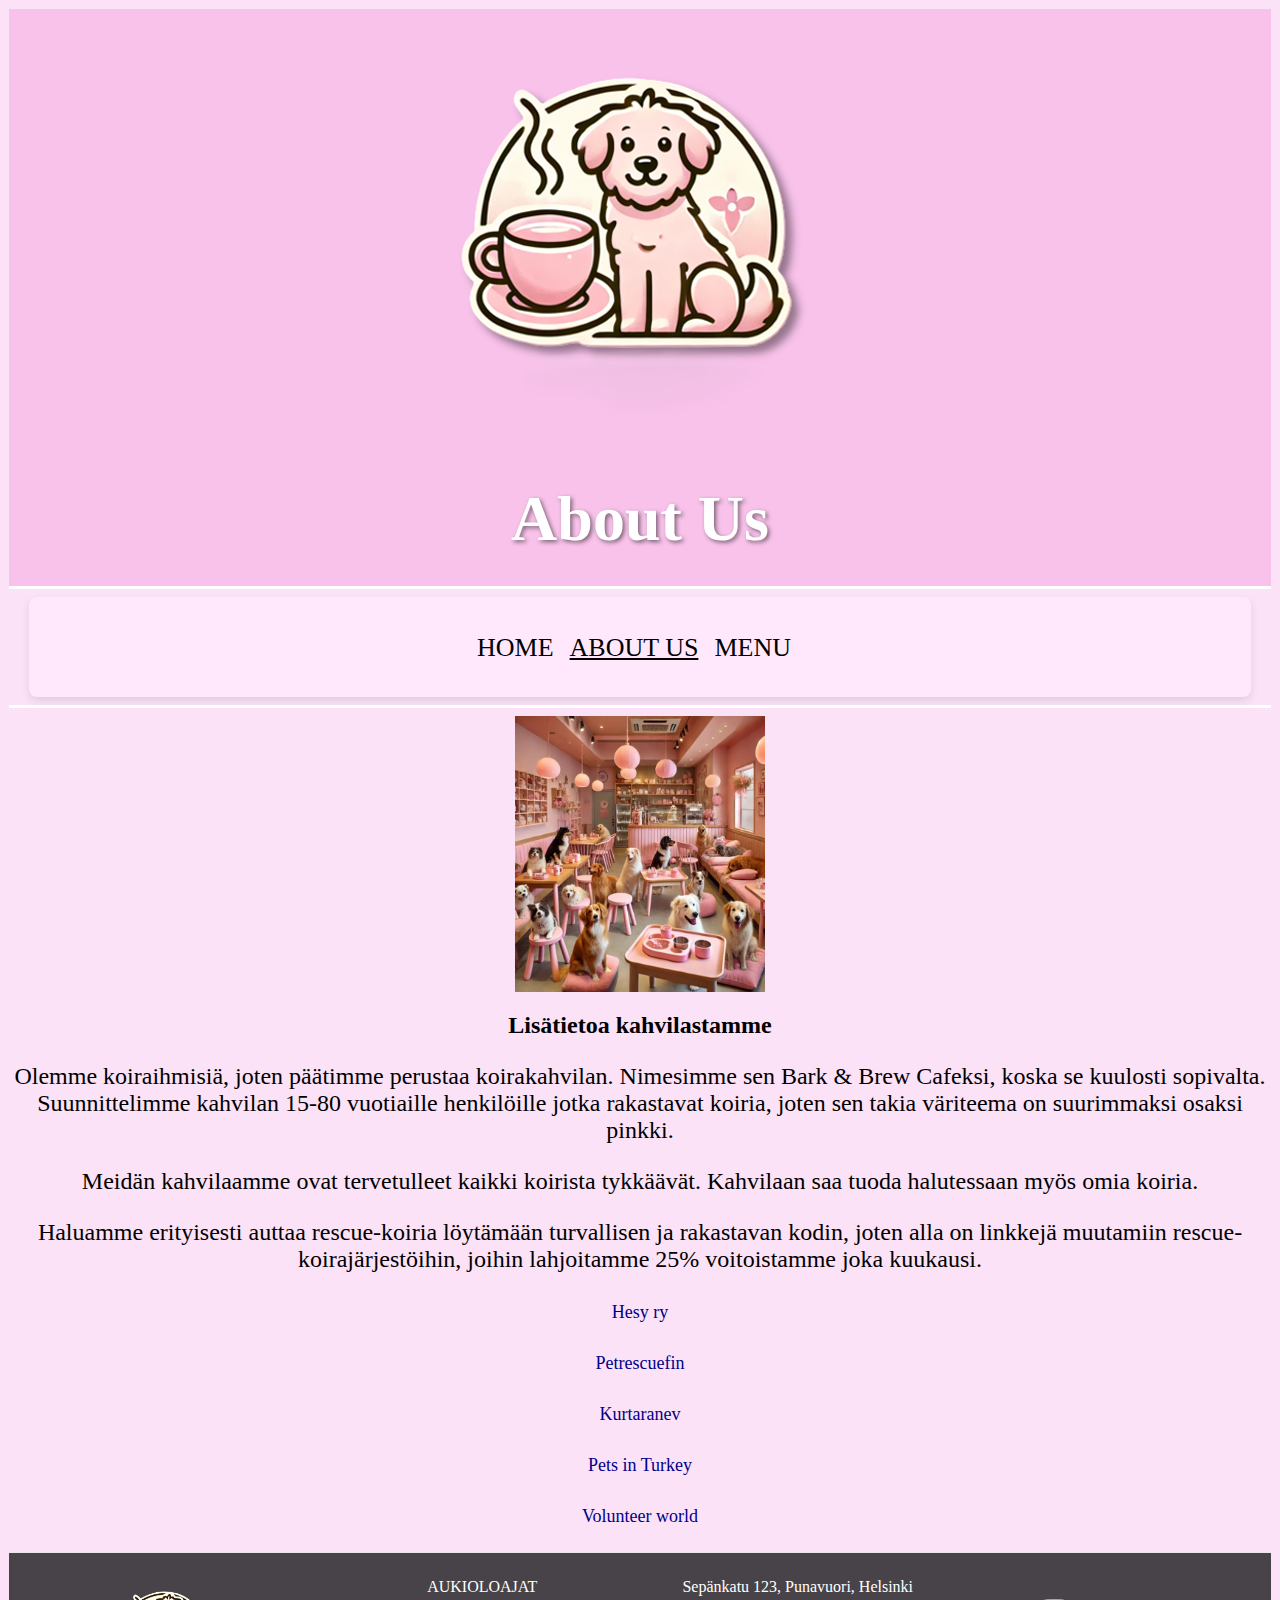
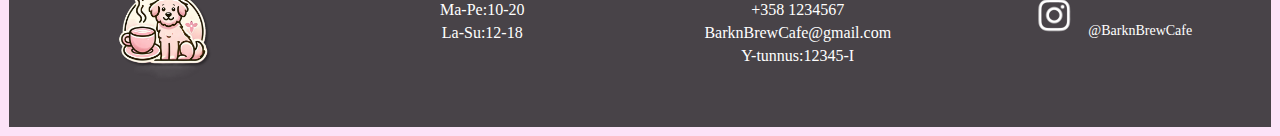
==== bnb/about us.html @ af905d5b "kolmas" ====
<!DOCTYPE html>
<!--html:5-->
<html lang="fi">
    <head>
        <meta charset="UTF-8">
        <link rel="stylesheet" href="about us.css">
        <meta name="viewport" content="width=device-width, initial-scale=1.0">
        <title>Bark&BrewCafe About us</title>

    </head>
    <body>
        <header class="header">
            <img src="barknbrewlogo2.png" alt="logo3">
        <h1>
            About Us
        </h1>
        <hr>
    </header>
    <nav>
        <p class="nav">
            <center>
                <a style="font-size: 26px;" href="https://bhq695.github.io/BarknBrewCafe/">HOME</a> &nbsp;&nbsp;
                <a style="font-size: 26px;" href="https://bhq695.github.io/BarknBrewCafe/aboutus.html" class="active">ABOUT US</a> &nbsp;&nbsp;
                <a style="font-size: 26px;" href="https://bhq695.github.io/BarknBrewCafe/menu.html">MENU</a> &nbsp;&nbsp;
            </center>
        </p>
    </nav>
    <hr>
    <img class="kuvakahvilasta" src="kuva kahvilasta.jpg" alt="kuva kahvilasta">
        <h2>
            Lisätietoa kahvilastamme
        </h2>
        <p>Olemme koiraihmisiä, joten päätimme perustaa koirakahvilan. Nimesimme sen Bark & Brew Cafeksi, koska se kuulosti sopivalta. Suunnittelimme kahvilan 15-80 vuotiaille henkilöille jotka rakastavat koiria, joten sen takia väriteema on suurimmaksi osaksi pinkki.</p>
        <p>Meidän kahvilaamme ovat tervetulleet kaikki koirista tykkäävät. Kahvilaan saa tuoda halutessaan myös omia koiria.</p>
        <p>Haluamme erityisesti auttaa rescue-koiria löytämään turvallisen ja rakastavan kodin, joten alla on linkkejä muutamiin rescue-koirajärjestöihin, joihin lahjoitamme 25% voitoistamme joka kuukausi.</p>
        <p><a class="hesy" href="https://www.hesy.fi/helsinki-humane-society-hesy-ry/">Hesy ry</a></p>

        <p><a class="prf" href="https://www.petrescuefin.fi">Petrescuefin</a></p>

        <p><a class="kurt" href="https://en.kurtaranev.org">Kurtaranev</a></p>

        <p><a class="pit" href="https://www.petsinturkey.org">Pets in Turkey</a></p>

        <p><a class="world" href="https://www.volunteerworld.com/en/volunteer-abroad/dog-rescue-costa-ri-ca?gad_source=1&gbraid=0AAAAABiBM81KT0hTzI8C_hlQGg6dqxZlN&gclid=EAIaIQobChMImYCGu8fJiAMVFBiiAx19tgN0EAAYASAAEgLRxPD_BwE">Volunteer world</a></p>

        <footer>
            <div class="footer-section footer media">
                <img class="footerlogo"src="barknbrewlogo2.png" alt="barknbrewlogo2">
            </div>
            <div class="footer-section aukiolofooter">
                <p>AUKIOLOAJAT</p>
                <p>Ma-Pe:10-20</p>
                <p>La-Su:12-18</p>
            </div>
            <div class="footer-section footerinformation">
                <p>Sepänkatu 123, Punavuori, Helsinki</p>
                <p>+358 1234567 </p>
                <p>BarknBrewCafe@gmail.com</p>
                <p>Y-tunnus:12345-I</p> 
            </div>
            <div class="footer-section footerinstagram">
                <img class="iglogo" src="iglogo3.png" alt="iglogo">
                <p class="username">@BarknBrewCafe</p>
            </div>
        </footer>
    </body>
</html>
---- bnb/about us.css ----
body {
    background-color: #fce2f7;
    font-family: Cambria, Cochin, Georgia, Times, 'Times New Roman', serif;
    text-align: center;
    padding:1px;
}
h1 {
    background-color: #f8c2ea;
    padding: 0px;
    margin-top: 20px;
    font-size: 400%;
    margin-bottom: 30px;
    text-shadow: 2px 2px 4px rgba(0, 0, 0, 0.5);
    color:#ffffff;
}
p {
    font-size: 24px;
}
.header{
    background-color: #f8c2ea;
}
hr {
    border: none;
    color: rgb(255, 255, 255);
    background-color: rgb(255, 255, 255);
    height: 3px;
}
nav {
    color: black;
    background-color: #ffe8fb;
    padding:10px;
    box-shadow: 0 4px 8px rgba(0, 0, 0, 0.1);
    border-radius: 8px;
    margin:0 20px;
}
.nav{
    font-size: 26px;
    padding-bottom:0px;
    color: #000000;
    margin-bottom: 10px;
}
nav a{
    font-size: 26px;
}
a {
    color: #000000;
    border:none;
    text-decoration: none;
}
a:hover{
    text-decoration: underline;
}
.active {
    text-decoration: underline;
}
.img {
    display:block;
    width: 200px;
    align-content: center;
    margin:0 auto;
    margin-bottom: -40px;
}
.kuvakahvilasta{
    display:block;
    width: 250px;
    align-content: center;
    margin-left: auto;
    margin-right: auto;

}
.hesy:link {
    color:darkblue;
    font-size: 18px;
}
.hesy:visited {
    color:rgb(226, 14, 25);
    
}
.hesy:hover {
    color:rgb(235, 12, 197);
    background-color: black;
    font-size: 20px;    
}
.hesy:active {
    color:rgb(59, 8, 5);
            
}
.prf:link {
    color:darkblue;
    font-size: 18px;            
}
.prf:visited {
    color:rgb(226, 14, 25);
                    
}
.prf:hover {
    color:rgb(235, 12, 197);
    background-color: black;
    font-size: 20px;                    
}
.prf:active {
    color:rgb(59, 8, 5);
                            
}
.kurt:link {
    color:darkblue;
    font-size: 18px;                            
}
.kurt:visited {
    color:rgb(226, 14, 25);
                                    
}
.kurt:hover {
    color:rgb(235, 12, 197);
    background-color: black;
    font-size:20px;                                    
}
.kurt:active {
    color:rgb(59, 8, 5);
                                            
}
.pit:link {
    color:darkblue;
    font-size:18px;                                            
}
.pit:visited {
    color:rgb(226, 14, 25);
                                                    
}
.pit:hover {
    color:rgb(235, 12, 197);
    background-color: black;
    font-size:20px;                                                    
}
.pit:active {
    color:rgb(59, 8, 5);
                                                            
}
.world:link {
    color:darkblue;
    font-size:18px;                                                            
}
.world:visited {
    color:rgb(226, 14, 25);
                                                                    
}
.world:hover {
    color:rgb(235, 12, 197);
    background-color: black;
    font-size:20px;                                                                    
}
.world:active {
    color:rgb(59, 8, 5);
                                                                            
}
footer {
    background-color: rgb(72, 67, 72);
    color: white;
    padding: 20px 0; /* Adjust padding as needed */
    text-align: center;
    border-top: 1px solid #e7e7e7;
    display: flex;
    flex-wrap: wrap;
    justify-content: space-around;
}

footer p {
    font-size: 16px;
    margin: 5px 0;
}

.footer-section {
    margin-bottom: 10px;
    flex: 1 1 200px;
    min-width: 150px;
}

.footerinformation img, .footermedia img {
    width: 30px;
    height: 30px;
}

.footerlogo {
    width: 120px;
    height: 120px;
}

.iglogo {
    width: 40px;
    height: 40px;
}

.username {
    display: inline-block;
    margin-top: 50px;
    margin-left: 10px;
    font-size: 14px;
    color: #fff;
}
.responsive{
    padding:0;
    width:24.99999%;
}
@media only screen and (max-width:768px) {
    .responsive {
        width:49.99999%;
        margin:6px 0;
    }
}
@media only screen and (max-width:500px) {
    .responsive {
        width:100%;
    }
}
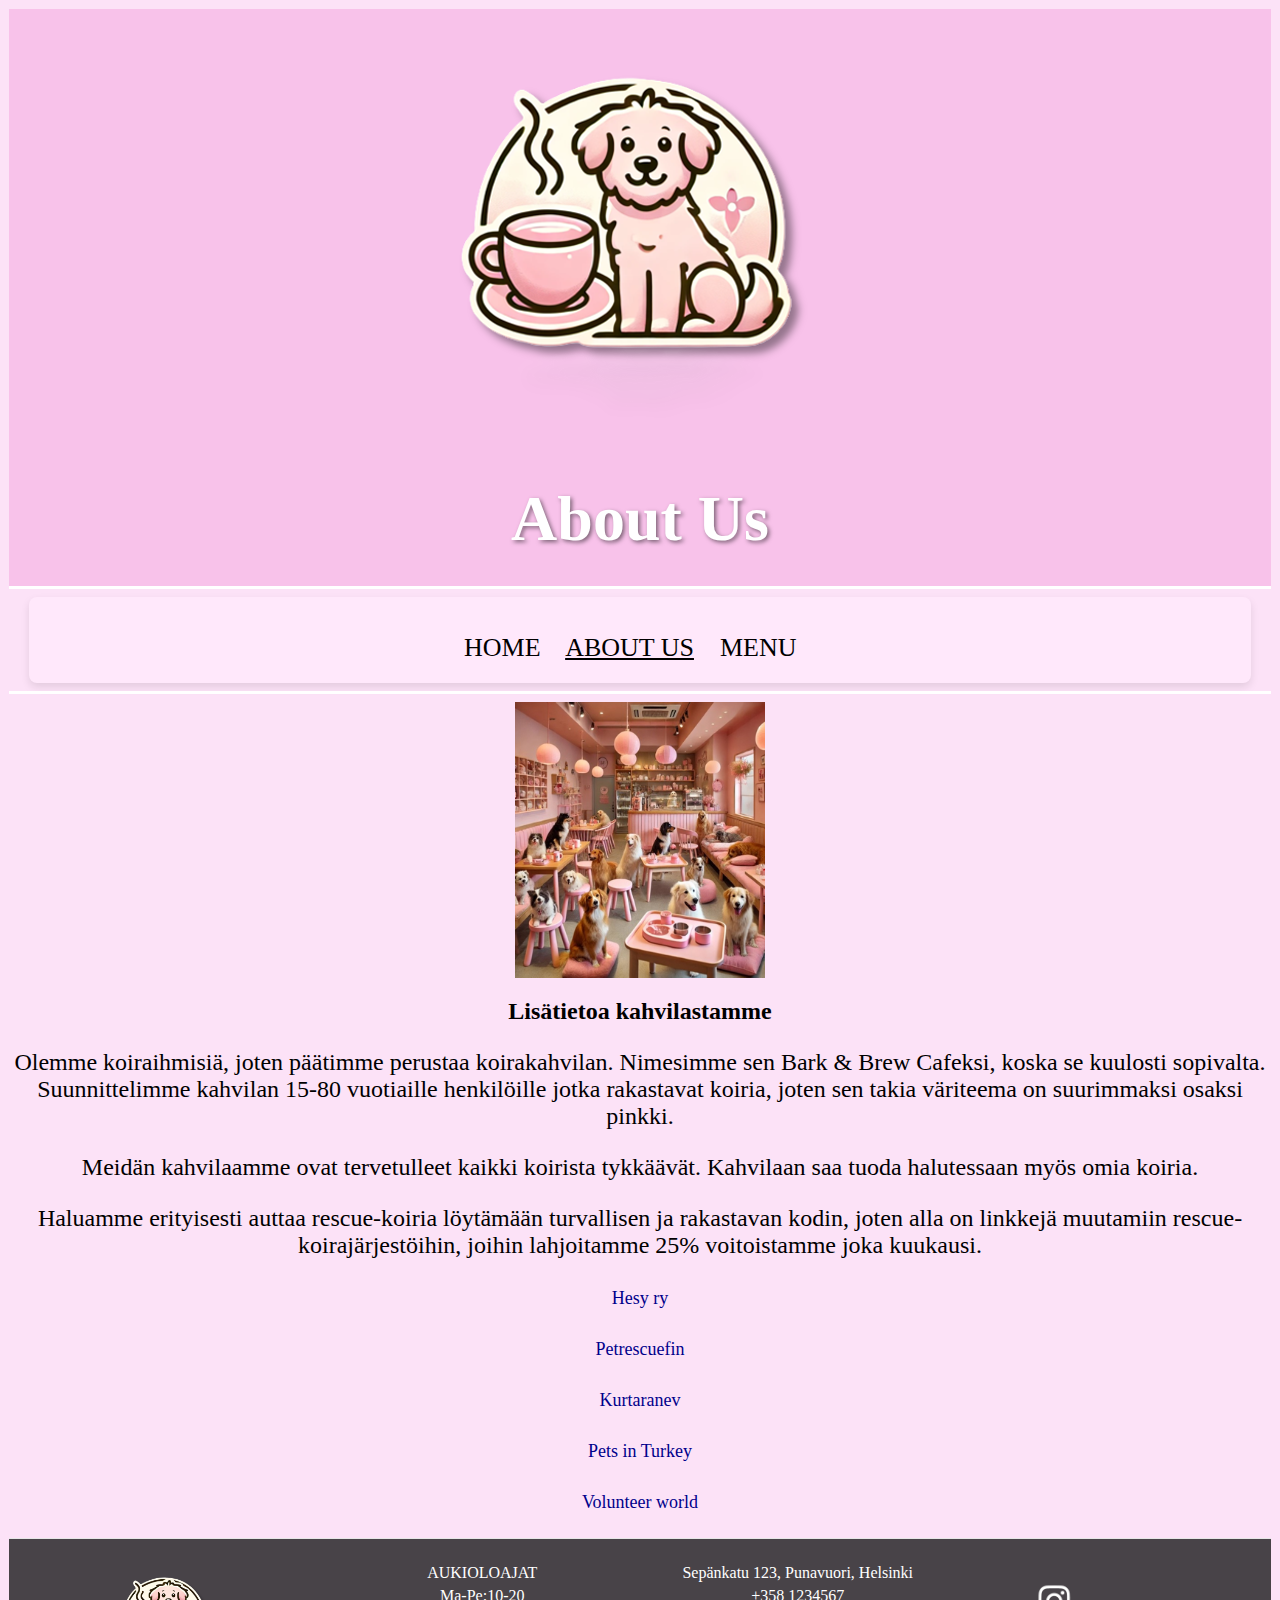
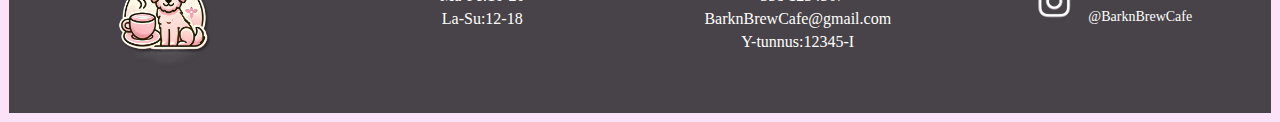
==== commit 8c24a258: "hg" ====
--- a/bnb/about us.html
+++ b/bnb/about us.html
@@ -17,12 +17,10 @@
         <hr>
     </header>
     <nav>
-        <p class="nav">
-            <center>
-                <a style="font-size: 26px;" href="https://bhq695.github.io/BarknBrewCafe/">HOME</a> &nbsp;&nbsp;
-                <a style="font-size: 26px;" href="https://bhq695.github.io/BarknBrewCafe/aboutus.html" class="active">ABOUT US</a> &nbsp;&nbsp;
-                <a style="font-size: 26px;" href="https://bhq695.github.io/BarknBrewCafe/menu.html">MENU</a> &nbsp;&nbsp;
-            </center>
+        <p class="nav">    
+                <a style="font-size: 26px;" href="https://bhq695.github.io/bnb/">HOME</a> &nbsp;&nbsp;
+                <a style="font-size: 26px;" href="https://bhq695.github.io/bnb/aboutus.html" class="active">ABOUT US</a> &nbsp;&nbsp;
+                <a style="font-size: 26px;" href="https://bhq695.github.io/bnb/menu.html">MENU</a> &nbsp;&nbsp;
         </p>
     </nav>
     <hr>
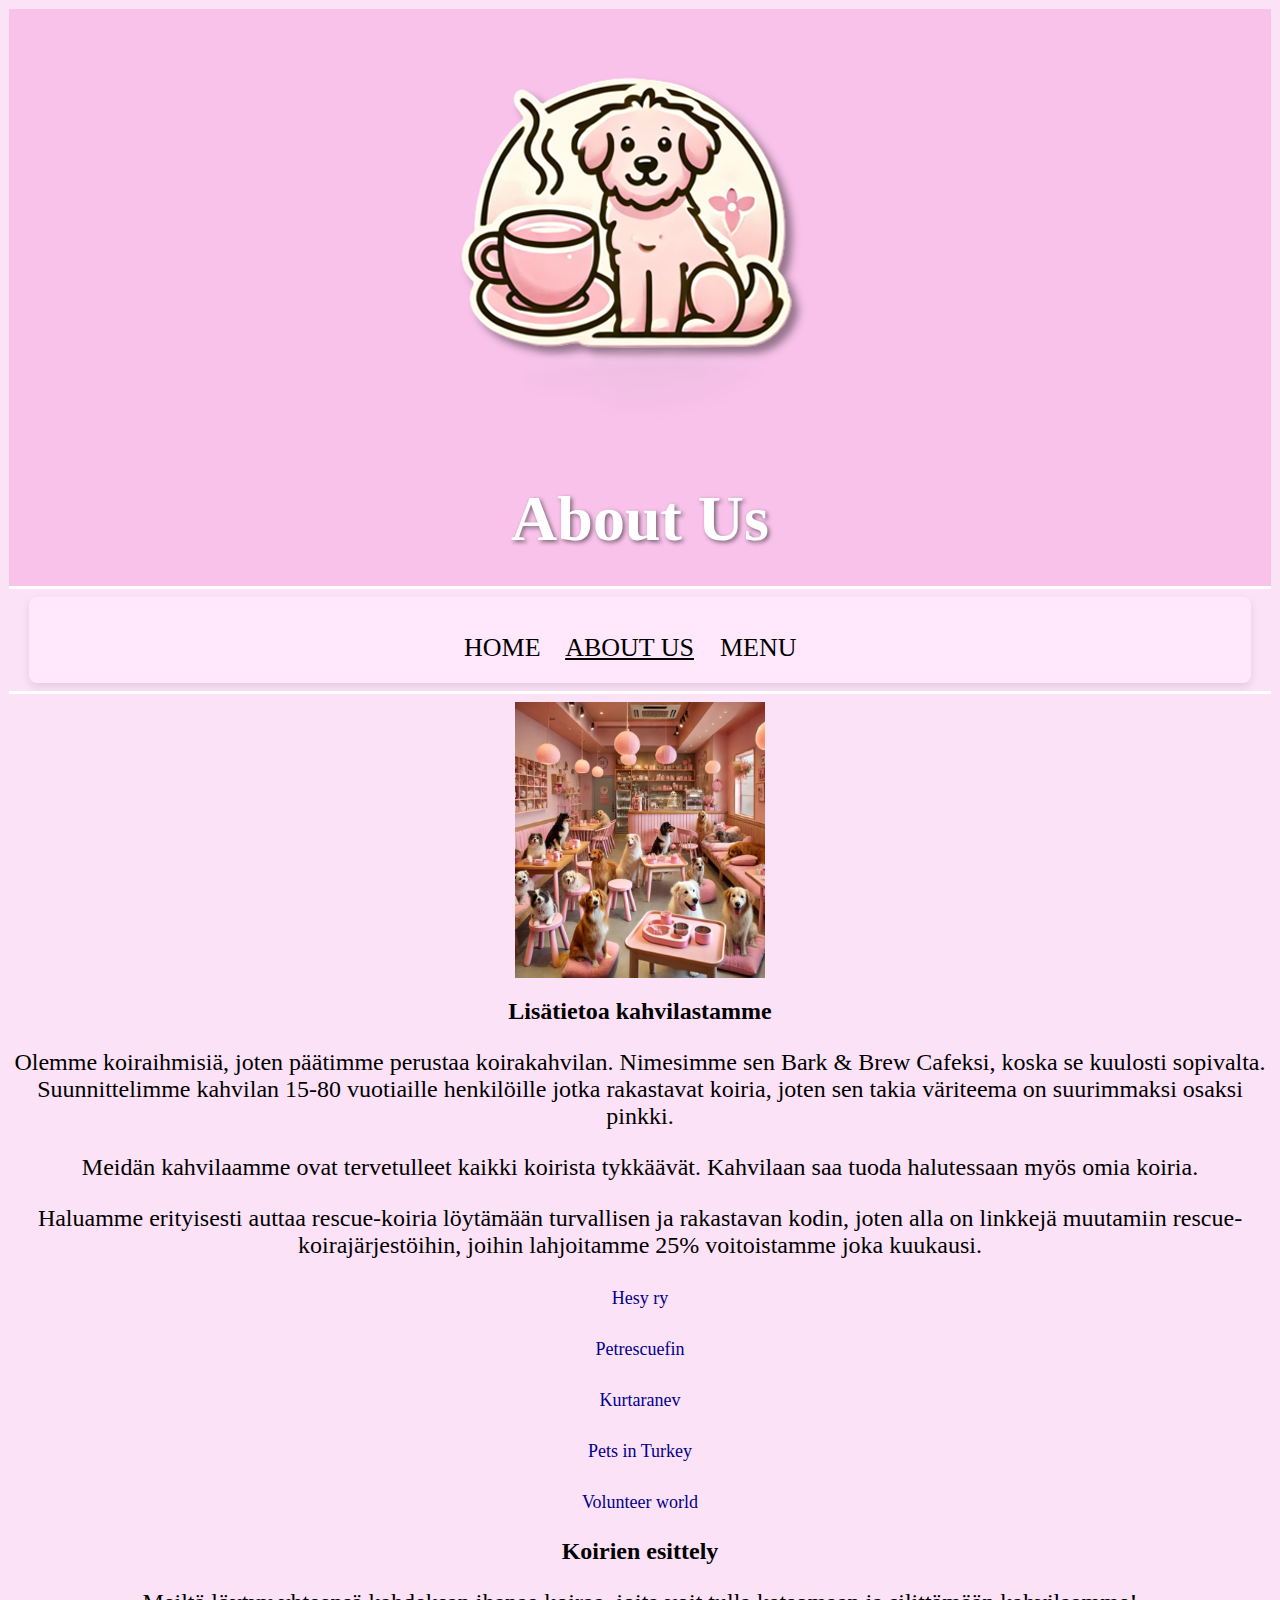
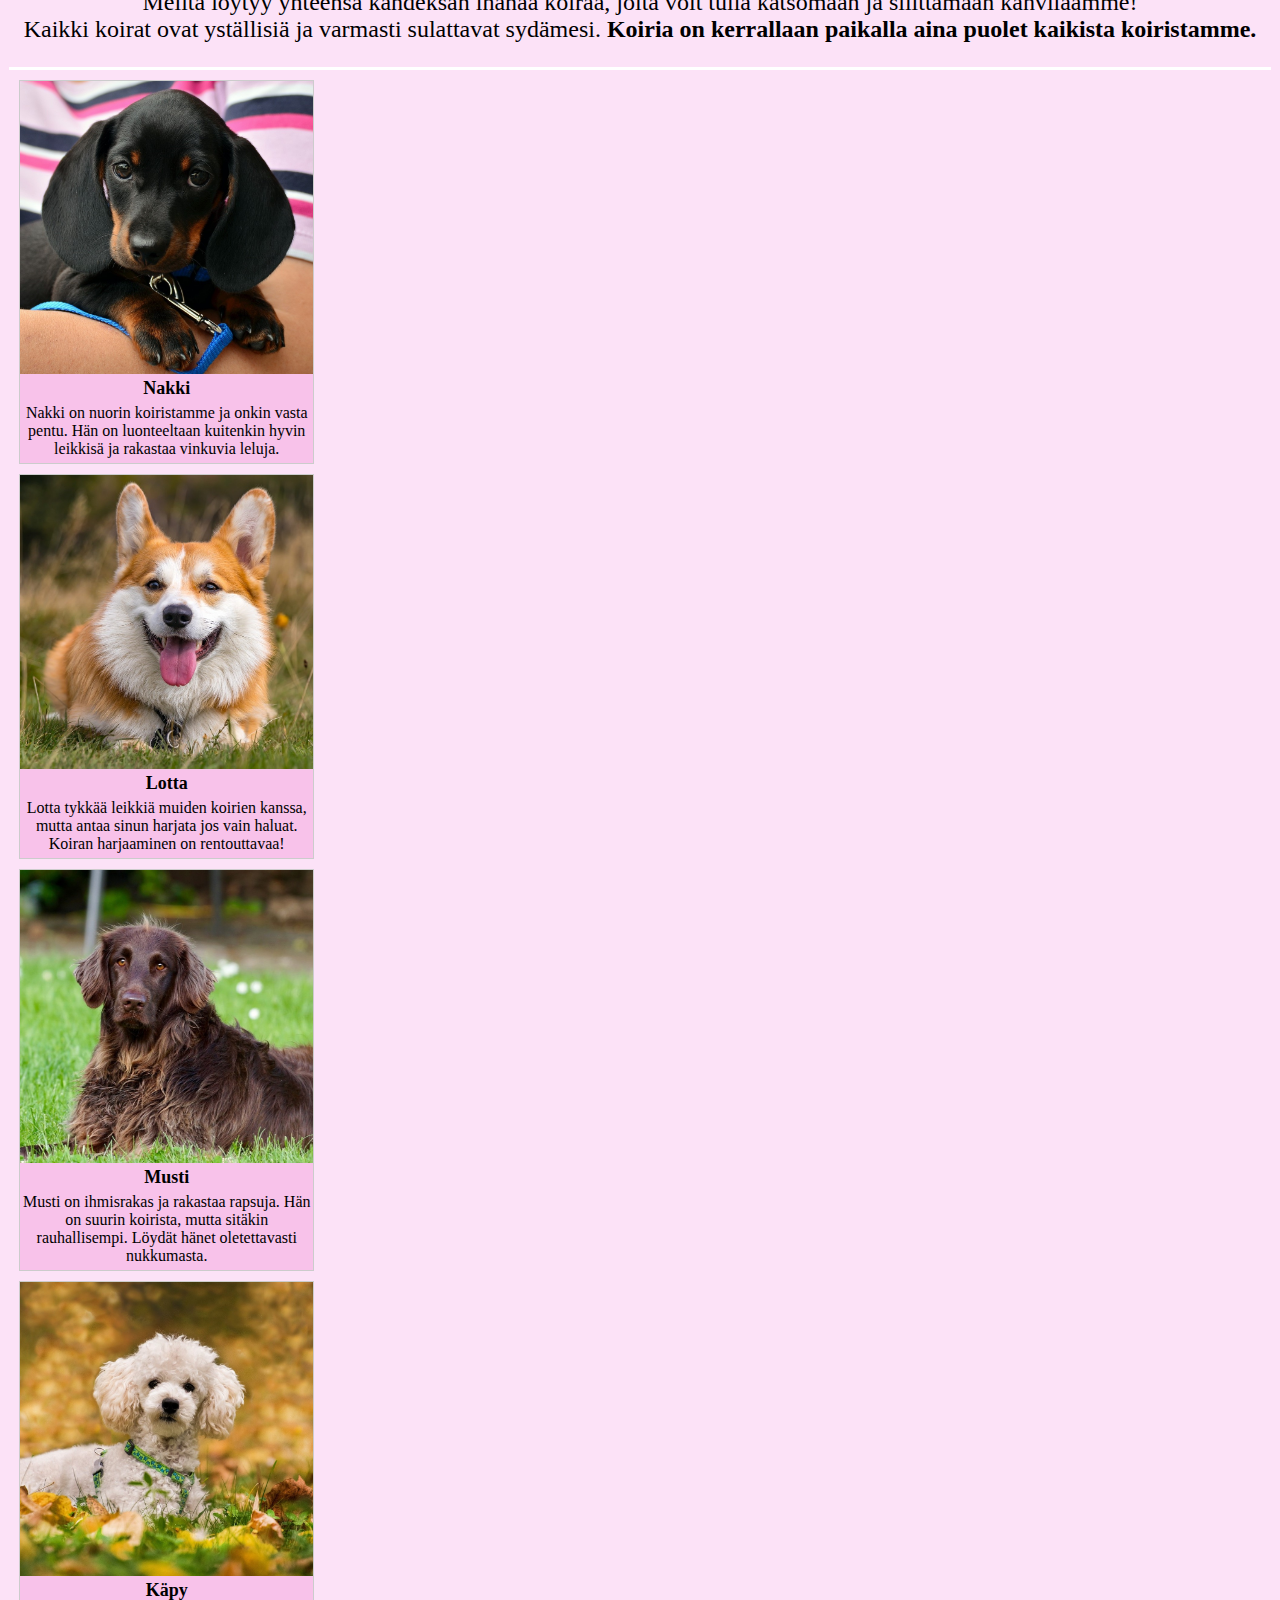
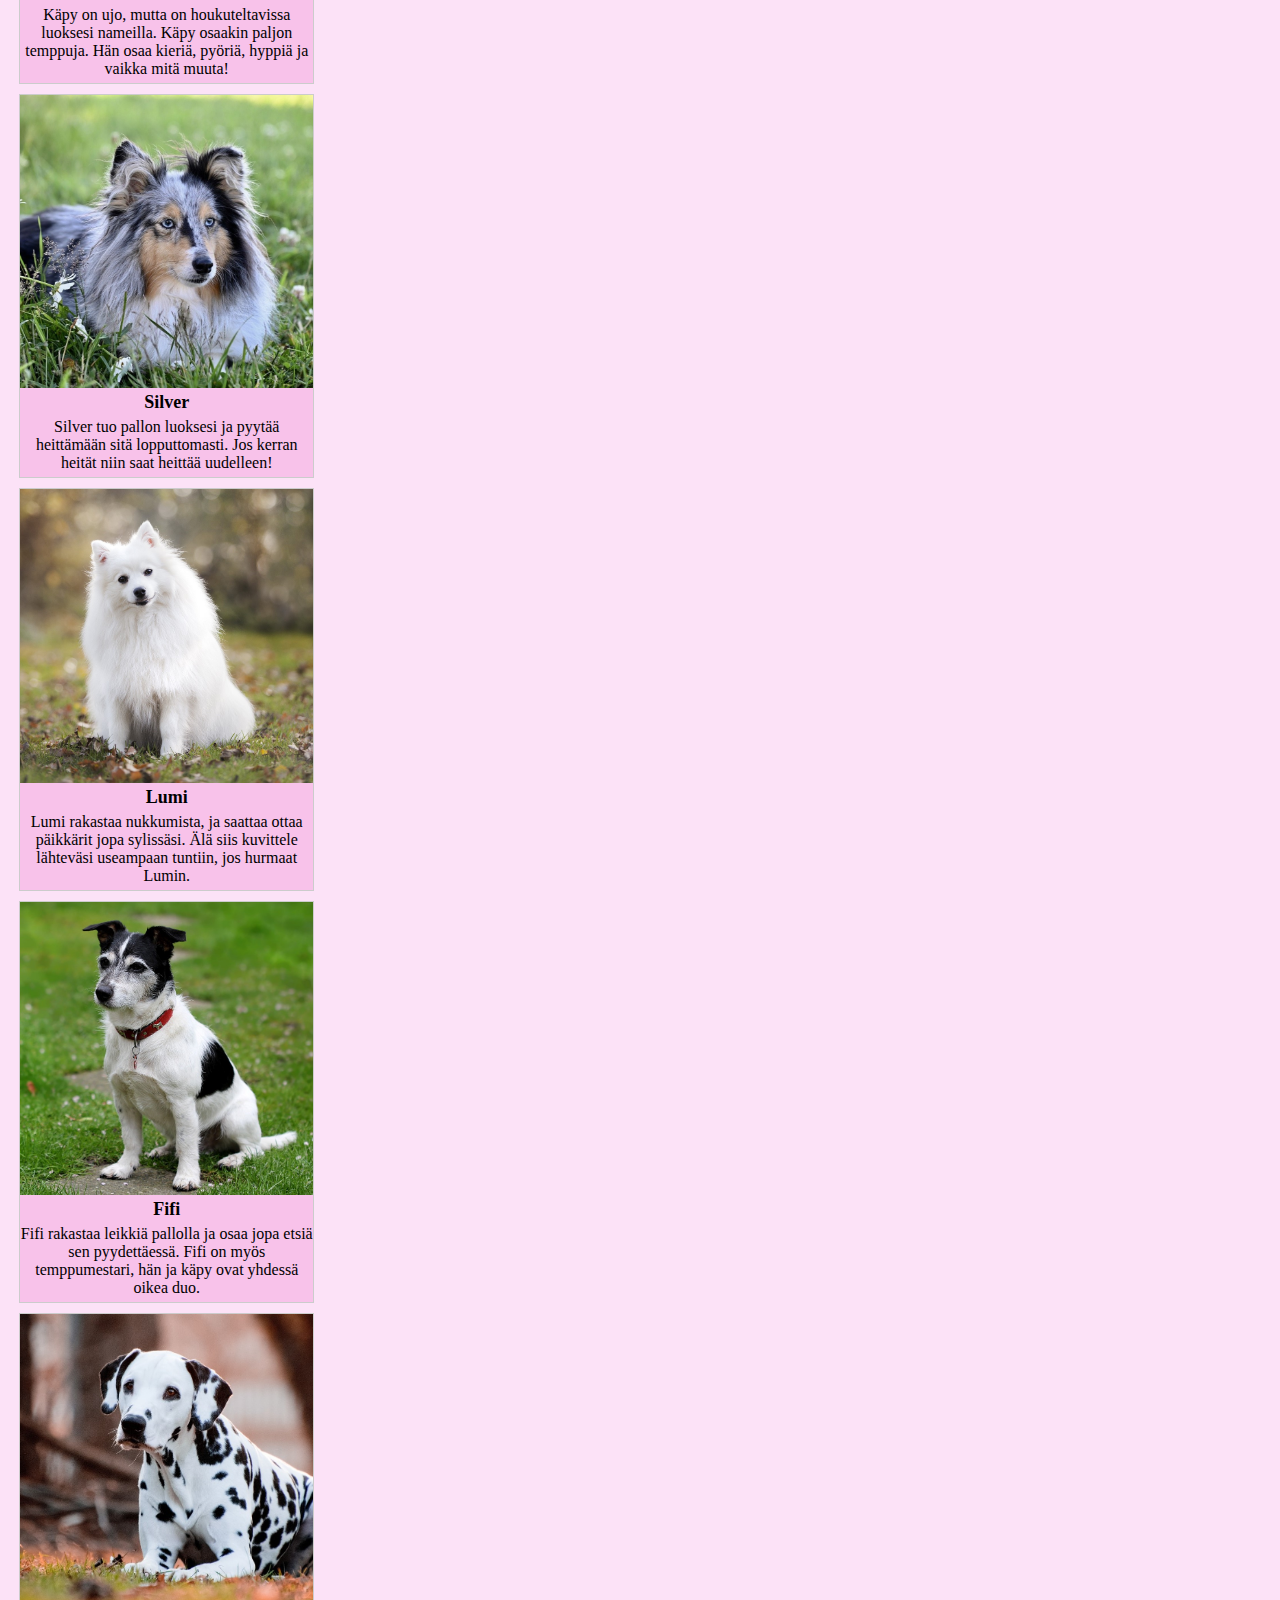
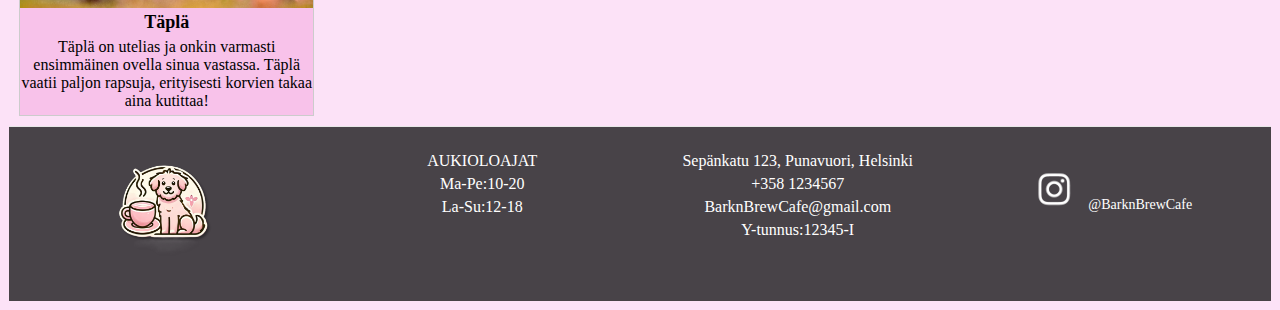
==== commit 8ad53c90: "gygyj" ====
--- a/bnb/about us.html
+++ b/bnb/about us.html
@@ -4,6 +4,7 @@
     <head>
         <meta charset="UTF-8">
         <link rel="stylesheet" href="about us.css">
+        <link rel="icon" href="barknbrewlogo.png" type="image/png">
         <meta name="viewport" content="width=device-width, initial-scale=1.0">
         <title>Bark&BrewCafe About us</title>
 
@@ -18,8 +19,8 @@
     </header>
     <nav>
         <p class="nav">    
-                <a style="font-size: 26px;" href="https://bhq695.github.io/bnb/">HOME</a> &nbsp;&nbsp;
-                <a style="font-size: 26px;" href="https://bhq695.github.io/bnb/aboutus.html" class="active">ABOUT US</a> &nbsp;&nbsp;
+                <a style="font-size: 26px;" href="https://bhq695.github.io/bnb/index.html">HOME</a> &nbsp;&nbsp;
+                <a style="font-size: 26px;" href="https://bhq695.github.io/bnb/about us.html" class="active">ABOUT US</a> &nbsp;&nbsp;
                 <a style="font-size: 26px;" href="https://bhq695.github.io/bnb/menu.html">MENU</a> &nbsp;&nbsp;
         </p>
     </nav>
@@ -40,6 +41,100 @@
         <p><a class="pit" href="https://www.petsinturkey.org">Pets in Turkey</a></p>
 
         <p><a class="world" href="https://www.volunteerworld.com/en/volunteer-abroad/dog-rescue-costa-ri-ca?gad_source=1&gbraid=0AAAAABiBM81KT0hTzI8C_hlQGg6dqxZlN&gclid=EAIaIQobChMImYCGu8fJiAMVFBiiAx19tgN0EAAYASAAEgLRxPD_BwE">Volunteer world</a></p>
+
+        <h2 class="otsikko">Koirien esittely</h2>
+        <p> Meiltä löytyy yhteensä kahdeksan ihanaa koiraa,
+          joita voit tulla katsomaan ja silittämään kahvilaamme!<br>
+          Kaikki koirat ovat yställisiä ja varmasti sulattavat sydämesi.
+         <strong>Koiria on kerrallaan paikalla aina puolet kaikista koiristamme.</strong>
+        </p>
+    
+        <hr>
+    
+          <div class="responsive">
+            <div class="gallery">
+                <img src="koira1.jpg" alt="koira1" width="400" height="400">
+              <div class="nimi"> Nakki</div>
+              <div class="desc">Nakki on nuorin koiristamme 
+                ja onkin vasta pentu. Hän on luonteeltaan kuitenkin hyvin leikkisä 
+              ja rakastaa vinkuvia leluja.</div>
+            </div>
+          </div>
+          
+          
+          <div class="responsive">
+            <div class="gallery">
+                <img src="koira2.jpg" alt="koira2" width="400" height="400">
+              <div class="nimi"> Lotta</div>
+              <div class="desc"> Lotta tykkää leikkiä muiden koirien kanssa,
+                 mutta antaa sinun harjata jos vain haluat.
+                  Koiran harjaaminen on rentouttavaa!</div>
+            </div>
+          </div>
+    
+          <div class="responsive">
+            <div class="gallery">
+                <img src="koira3.jpg" alt="koira3" width="400" height="400">
+              <div class="nimi"> Musti</div>
+              <div class="desc"> Musti on ihmisrakas ja rakastaa rapsuja.
+              Hän on suurin koirista, mutta sitäkin rauhallisempi.
+            Löydät hänet oletettavasti nukkumasta.</div>
+            </div>
+          </div>
+      
+          <div class="responsive">
+            <div class="gallery">
+                <img src="koira4.jpg" alt="koira4" width="400" height="400">
+              <div class="nimi"> Käpy</div>
+              <div class="desc"> Käpy on ujo, mutta on houkuteltavissa
+                 luoksesi nameilla. Käpy osaakin paljon temppuja.
+                Hän osaa kieriä, pyöriä, hyppiä ja vaikka mitä muuta!</div>
+            </div>
+          </div>
+    
+          <div class="responsive">
+            <div class="gallery">
+                <img src="koira5.jpg" alt="koira5" width="400" height="400">
+              <div class="nimi"> Silver</div>
+              <div class="desc"> Silver tuo pallon luoksesi
+                 ja pyytää heittämään sitä lopputtomasti.
+                  Jos kerran heität niin saat heittää uudelleen!</div>
+            </div>
+          </div>
+    
+          <div class="responsive">
+            <div class="gallery">
+                <img src="koira6.jpg" alt="koira6" width="400" height="400">
+              <div class="nimi"> Lumi</div>
+              <div class="desc">Lumi rakastaa nukkumista,
+                 ja saattaa ottaa päikkärit jopa sylissäsi.
+                 Älä siis kuvittele lähteväsi useampaan tuntiin, jos hurmaat
+                Lumin.</div>
+            </div>
+          </div>
+    
+          <div class="responsive">
+            <div class="gallery">
+                <img src="koira7.jpg" alt="koira7" width="400" height="400">
+              <div class="nimi"> Fifi</div>
+              <div class="desc"> Fifi rakastaa leikkiä pallolla
+                 ja osaa jopa etsiä sen pyydettäessä. Fifi on myös temppumestari,
+                 hän ja käpy ovat yhdessä oikea duo.
+                 </div>
+            </div>
+          </div>
+    
+          <div class="responsive">
+            <div class="gallery">
+                <img src="koira8.jpg" alt="koira8" width="400" height="400">
+              <div class="nimi"> Täplä</div>
+              <div class="desc">Täplä on utelias
+                 ja onkin varmasti ensimmäinen ovella sinua vastassa.
+                Täplä vaatii paljon rapsuja, erityisesti korvien takaa
+              aina kutittaa!</div>
+            </div>
+          </div>
+    
 
         <footer>
             <div class="footer-section footer media">
--- a/bnb/about us.css
+++ b/bnb/about us.css
@@ -153,6 +153,34 @@
     color:rgb(59, 8, 5);
                                                                             
 }
+div.gallery { 
+    border: 1px solid	 #ccc;
+    background-color: #f8c2ea;
+    display: table;
+    margin: 10px;
+    margin-left: 10px;
+    margin-right: 10px;
+}
+
+div.gallery img {
+    width: 100%;
+    height: auto;
+    max-width: 100%;
+}
+
+div.nimi {
+    margin-bottom: 0px;
+    font-size: 18px;
+    font-weight: bold;
+    text-align: center;
+}
+
+div.desc {
+    padding-bottom: 5px;
+    text-align: center;
+    margin-top: 5px;
+    font-size: 16px;
+}
 footer {
     background-color: rgb(72, 67, 72);
     color: white;
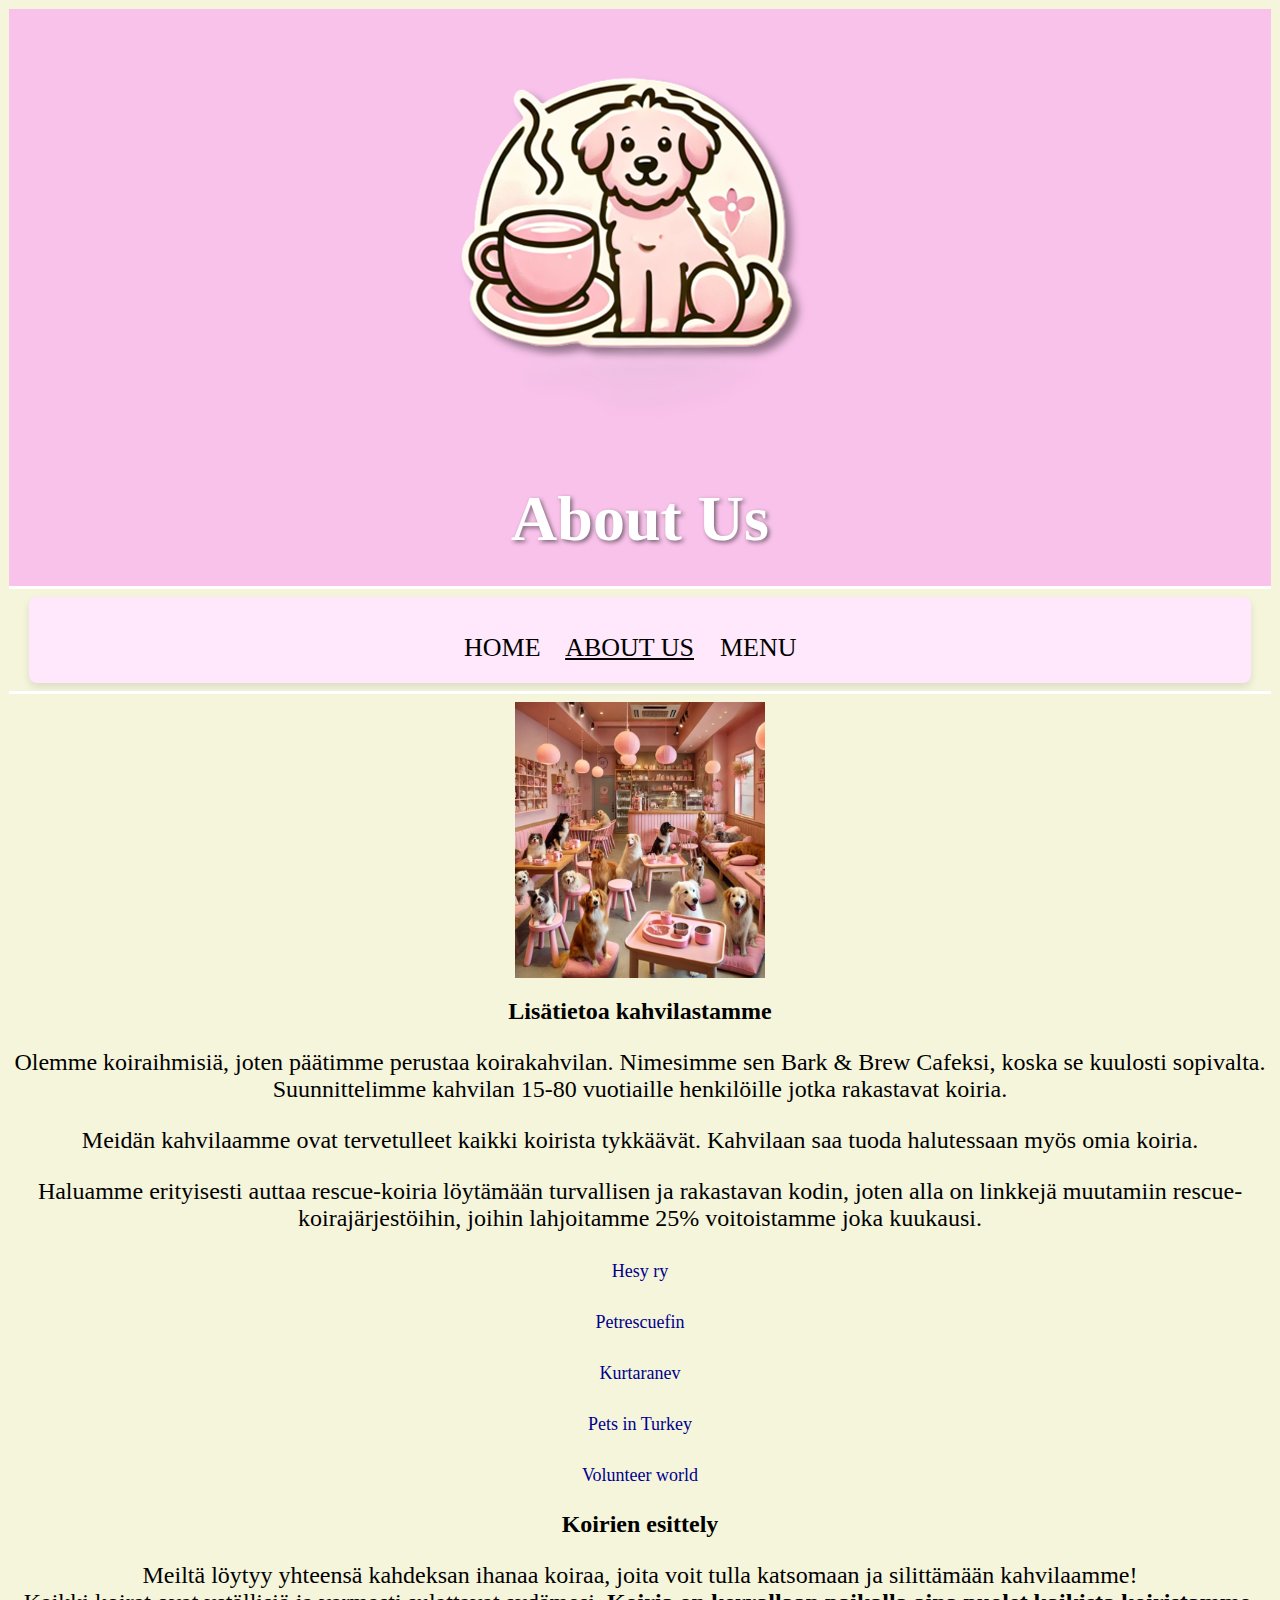
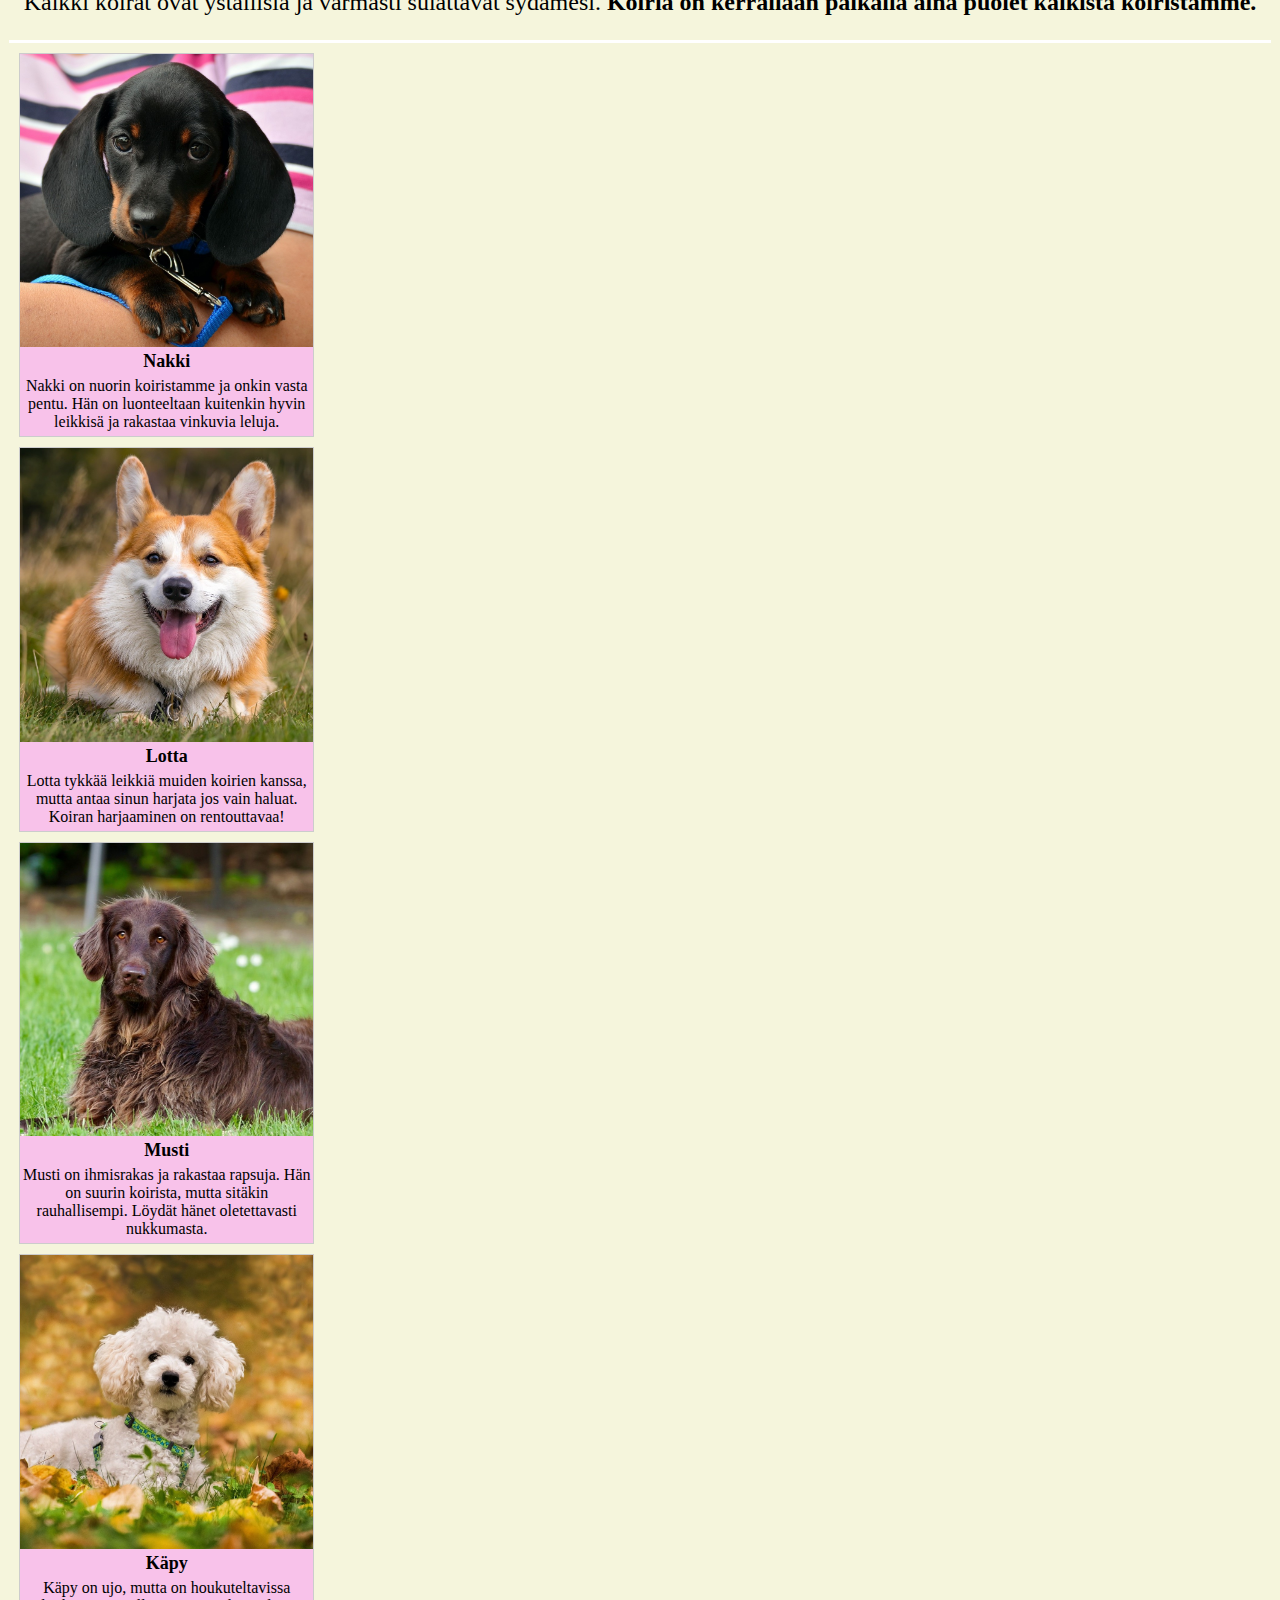
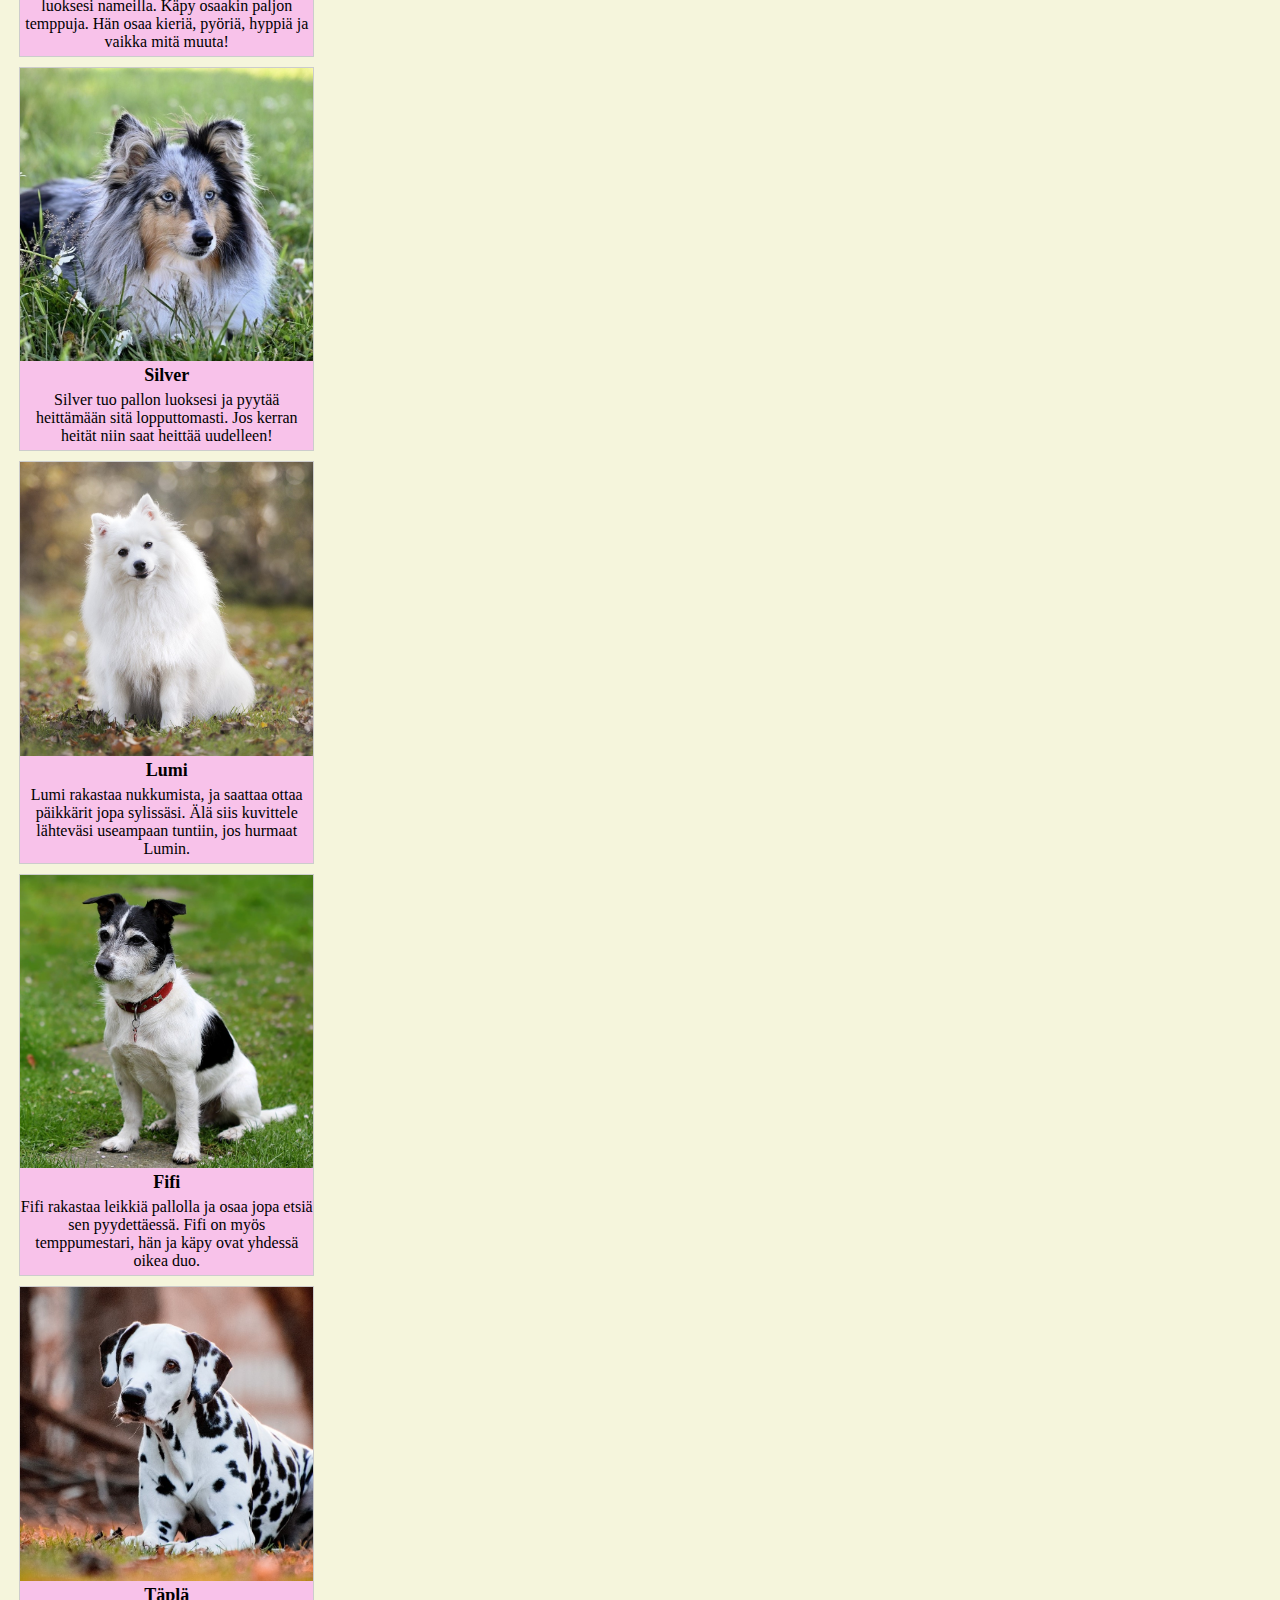
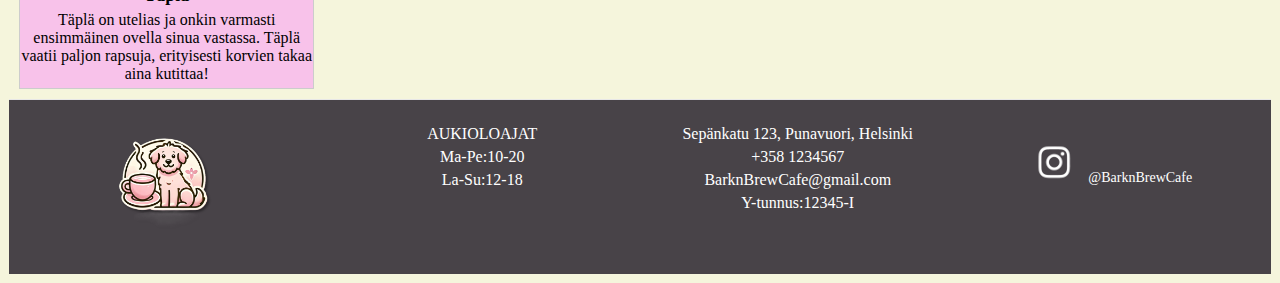
==== commit 98ac25b8: "väri" ====
--- a/bnb/about us.html
+++ b/bnb/about us.html
@@ -11,7 +11,7 @@
     </head>
     <body>
         <header class="header">
-            <img src="barknbrewlogo2.png" alt="logo3">
+            <img src="barknbrewlogo2.png" alt="Bark & Brew Logo">
         <h1>
             About Us
         </h1>
@@ -29,7 +29,7 @@
         <h2>
             Lisätietoa kahvilastamme
         </h2>
-        <p>Olemme koiraihmisiä, joten päätimme perustaa koirakahvilan. Nimesimme sen Bark & Brew Cafeksi, koska se kuulosti sopivalta. Suunnittelimme kahvilan 15-80 vuotiaille henkilöille jotka rakastavat koiria, joten sen takia väriteema on suurimmaksi osaksi pinkki.</p>
+        <p>Olemme koiraihmisiä, joten päätimme perustaa koirakahvilan. Nimesimme sen Bark & Brew Cafeksi, koska se kuulosti sopivalta. Suunnittelimme kahvilan 15-80 vuotiaille henkilöille jotka rakastavat koiria.</p>
         <p>Meidän kahvilaamme ovat tervetulleet kaikki koirista tykkäävät. Kahvilaan saa tuoda halutessaan myös omia koiria.</p>
         <p>Haluamme erityisesti auttaa rescue-koiria löytämään turvallisen ja rakastavan kodin, joten alla on linkkejä muutamiin rescue-koirajärjestöihin, joihin lahjoitamme 25% voitoistamme joka kuukausi.</p>
         <p><a class="hesy" href="https://www.hesy.fi/helsinki-humane-society-hesy-ry/">Hesy ry</a></p>
--- a/bnb/about us.css
+++ b/bnb/about us.css
@@ -1,5 +1,5 @@
 body {
-    background-color: #fce2f7;
+    background-color: beige;
     font-family: Cambria, Cochin, Georgia, Times, 'Times New Roman', serif;
     text-align: center;
     padding:1px;
@@ -58,6 +58,7 @@
     width: 200px;
     align-content: center;
     margin:0 auto;
+    margin-top: auto;
     margin-bottom: -40px;
 }
 .kuvakahvilasta{
@@ -231,12 +232,26 @@
 }
 @media only screen and (max-width:768px) {
     .responsive {
-        width:49.99999%;
+        width:100%;
         margin:6px 0;
     }
-}
-@media only screen and (max-width:500px) {
-    .responsive {
-        width:100%;
+    footer {
+        flex-direction: column;
+        align-items: center;
+    }
+    .footer-section {
+        width: 100%;
+        text-align: center;
+    }
+    .footerinformation, .aukiolofooter, .footerinstagram {
+        text-align: center;
+        margin: 10px auto;
+    }
+    .footermedia {
+        order: -1; /* Move to the top */
+        text-align: center;
+    }
+    .footerlogo {
+        margin: 0 auto;
     }
 }